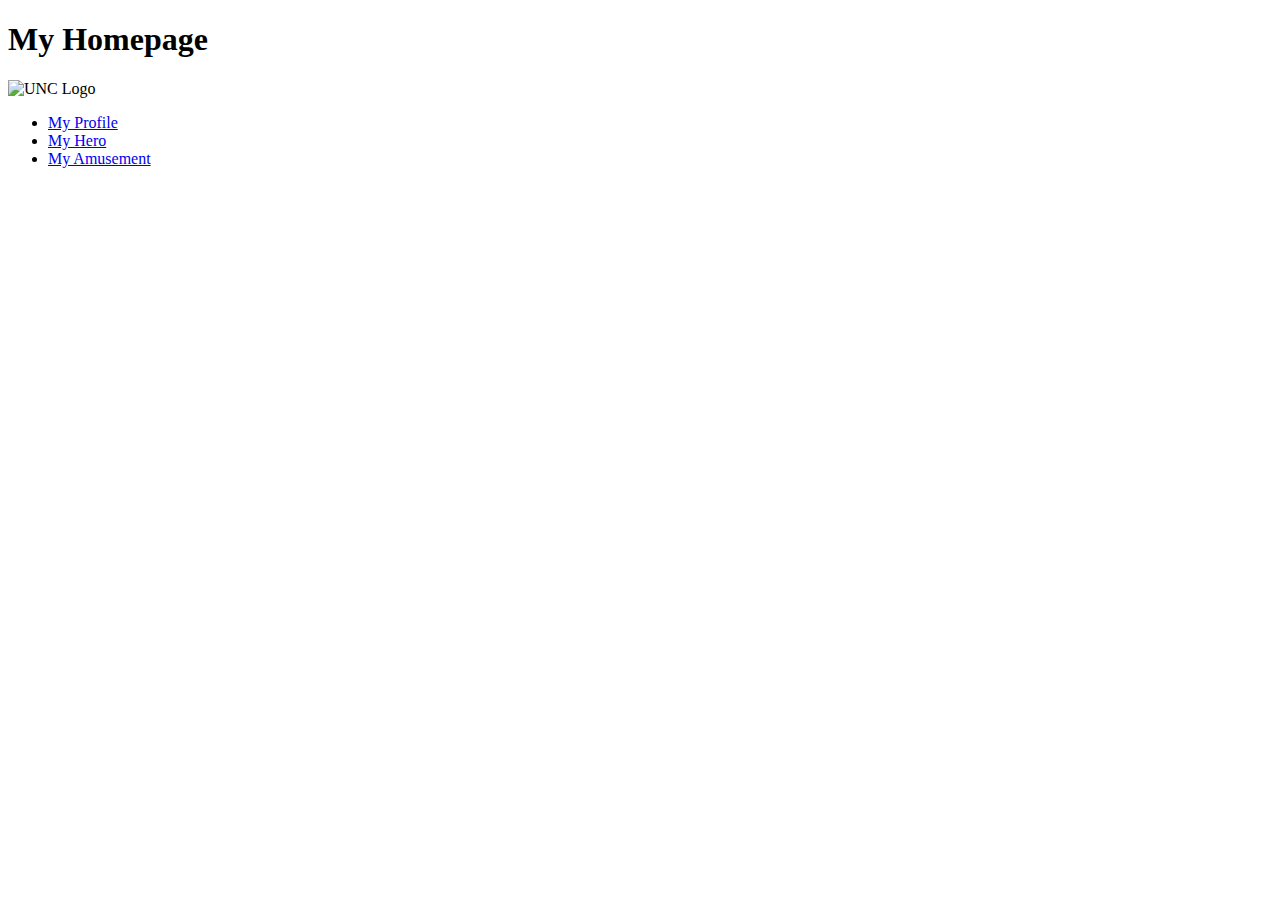
==== index.html @ 1b869fec "Update index.html" ====
<!DOCTYPE html>
<html lang="en">
    <head>
      <meta charset="UTF-8">
      <title>Homepage</title>
    </head>
    <body>
      <h1 class="title">My Homepage</h1>
    <img height="300" src="https://www.unco.edu/marketing-communications/assets/logos/07_unc_bear_block_c.png" alt="UNC Logo">
      <ul>
        <li>
          <a href="profile.html">My Profile</a>
        </li>
        <li>
          <a href="inspire.html">My Hero</a>
        </li>
        <li>
          <a href="amuse.html">My Amusement</a>
        </li>
      </ul>
    </body>
</html>
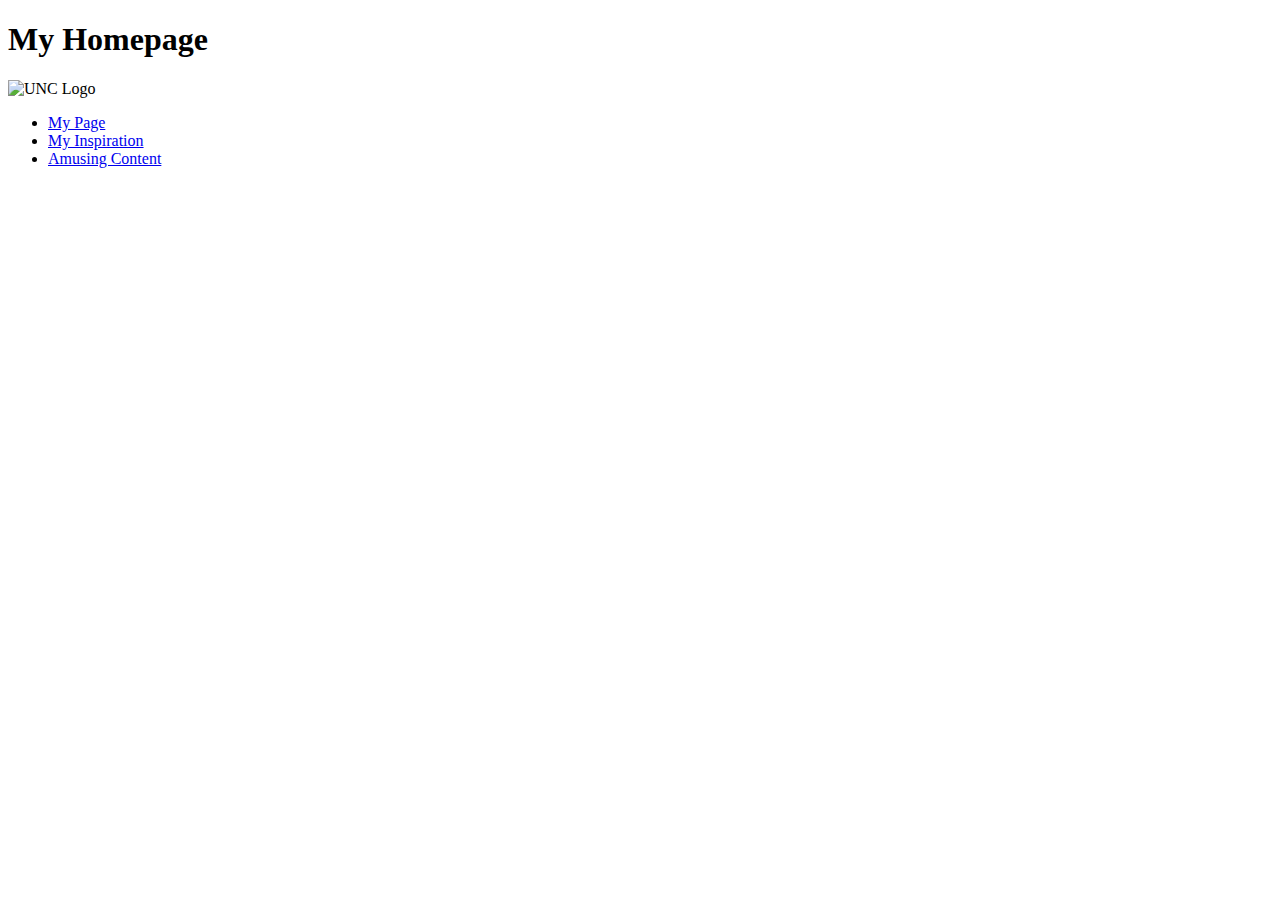
==== commit 3085e33b: "Update index.html" ====
--- a/index.html
+++ b/index.html
@@ -9,13 +9,13 @@
     <img height="300" src="https://www.unco.edu/marketing-communications/assets/logos/07_unc_bear_block_c.png" alt="UNC Logo">
       <ul>
         <li>
-          <a href="profile.html">My Profile</a>
+          <a href="profile.html">My Page</a>
         </li>
         <li>
-          <a href="inspire.html">My Hero</a>
+          <a href="inspire.html">My Inspiration</a>
         </li>
         <li>
-          <a href="amuse.html">My Amusement</a>
+          <a href="amuse.html">Amusing Content</a>
         </li>
       </ul>
     </body>
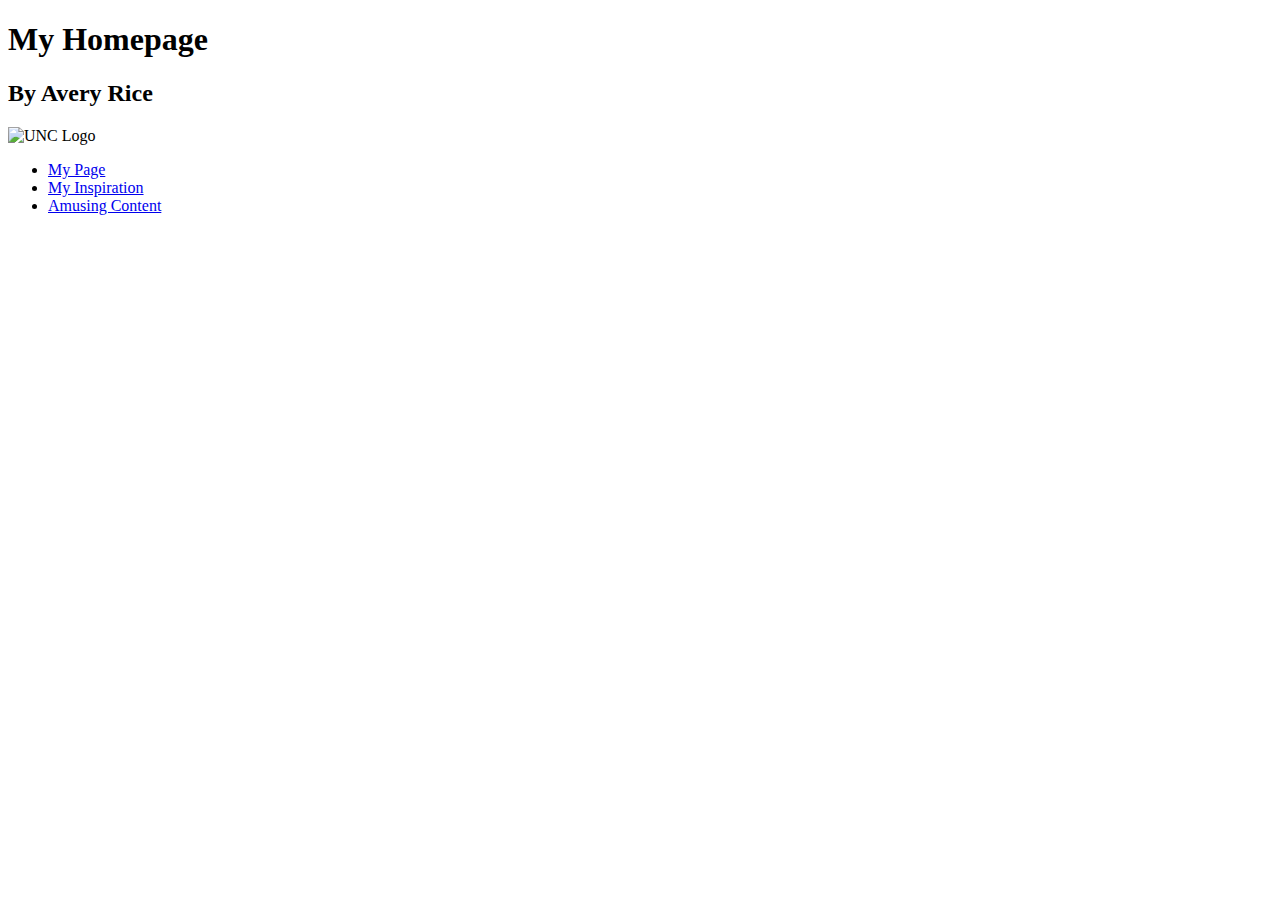
==== commit 75eef262: "Update index.html" ====
--- a/index.html
+++ b/index.html
@@ -6,6 +6,7 @@
     </head>
     <body>
       <h1 class="title">My Homepage</h1>
+        <h2>By Avery Rice</h2>
     <img height="300" src="https://www.unco.edu/marketing-communications/assets/logos/07_unc_bear_block_c.png" alt="UNC Logo">
       <ul>
         <li>
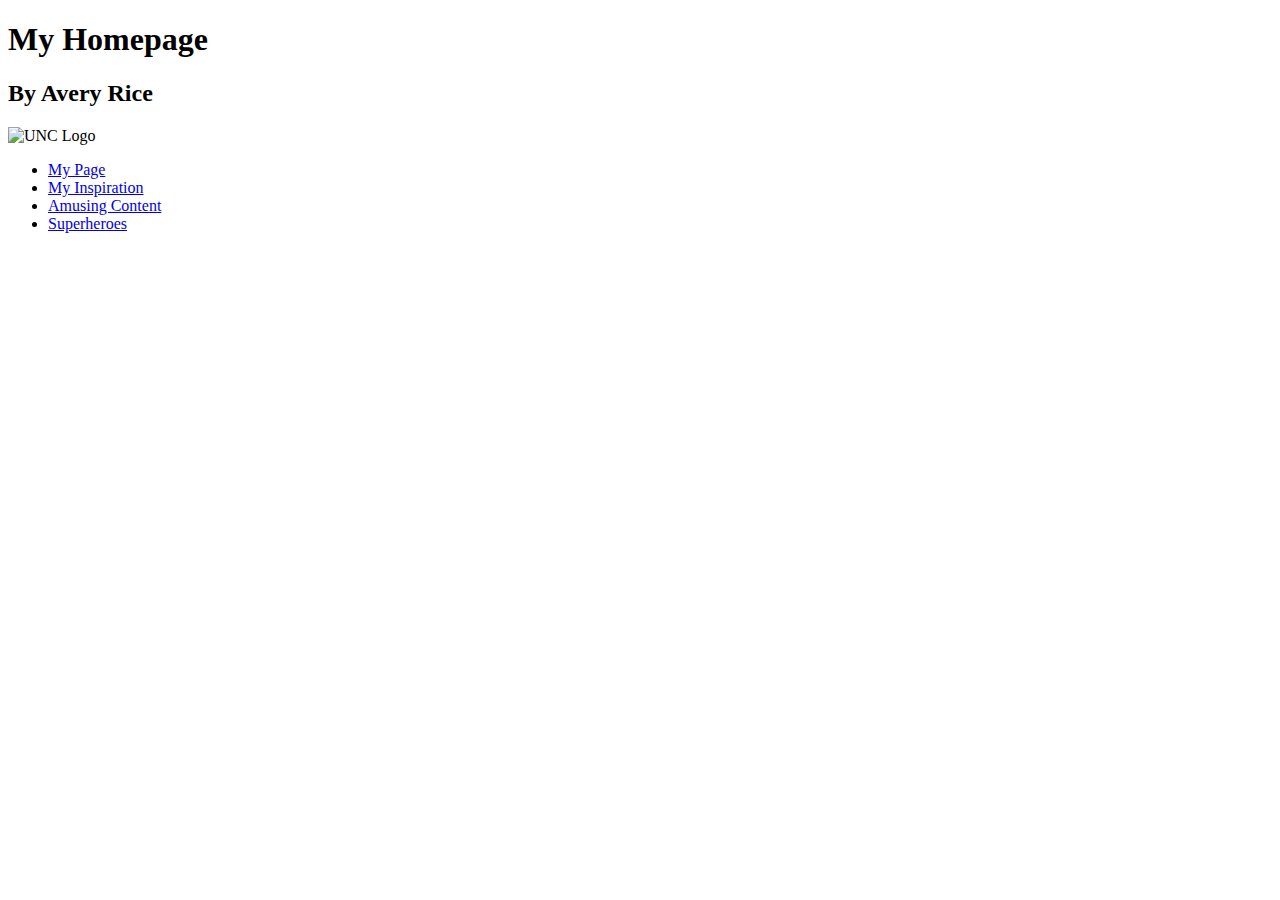
==== commit c5f9aef6: "Update index.html" ====
--- a/index.html
+++ b/index.html
@@ -18,6 +18,9 @@
         <li>
           <a href="amuse.html">Amusing Content</a>
         </li>
+          <li>
+           <a href="superhero.html">Superheroes</a>   
+          </li>
       </ul>
     </body>
 </html>
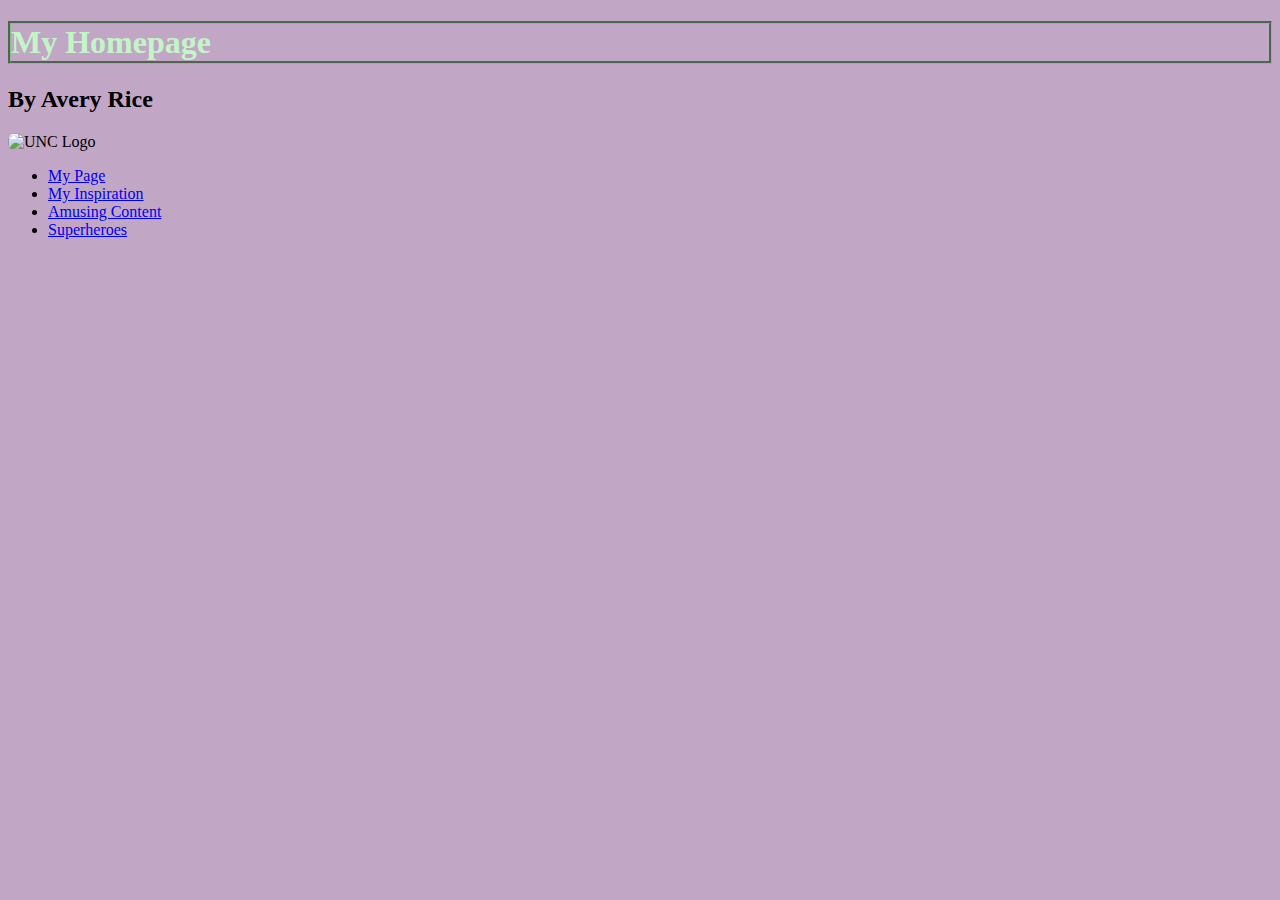
==== commit 9ad3368f: "Update index.html" ====
--- a/index.html
+++ b/index.html
@@ -2,6 +2,8 @@
 <html lang="en">
     <head>
       <meta charset="UTF-8">
+         <link rel="stylesheet" href="/css/main.css">
+        <meta name="viewport" content="width=device-width, initial-scale=1.0">
       <title>Homepage</title>
     </head>
     <body>
--- a/css/main.css
+++ b/css/main.css
@@ -0,0 +1,12 @@
+body {
+  background-color: #C2A6C6;
+}
+h1 {
+  color: #C2F6C6;
+  font-family: "Copperplate", fantasy;
+  border-style: groove;
+  border-color: #8CBB8F;
+}
+img {
+  border-radius: 8px;
+}
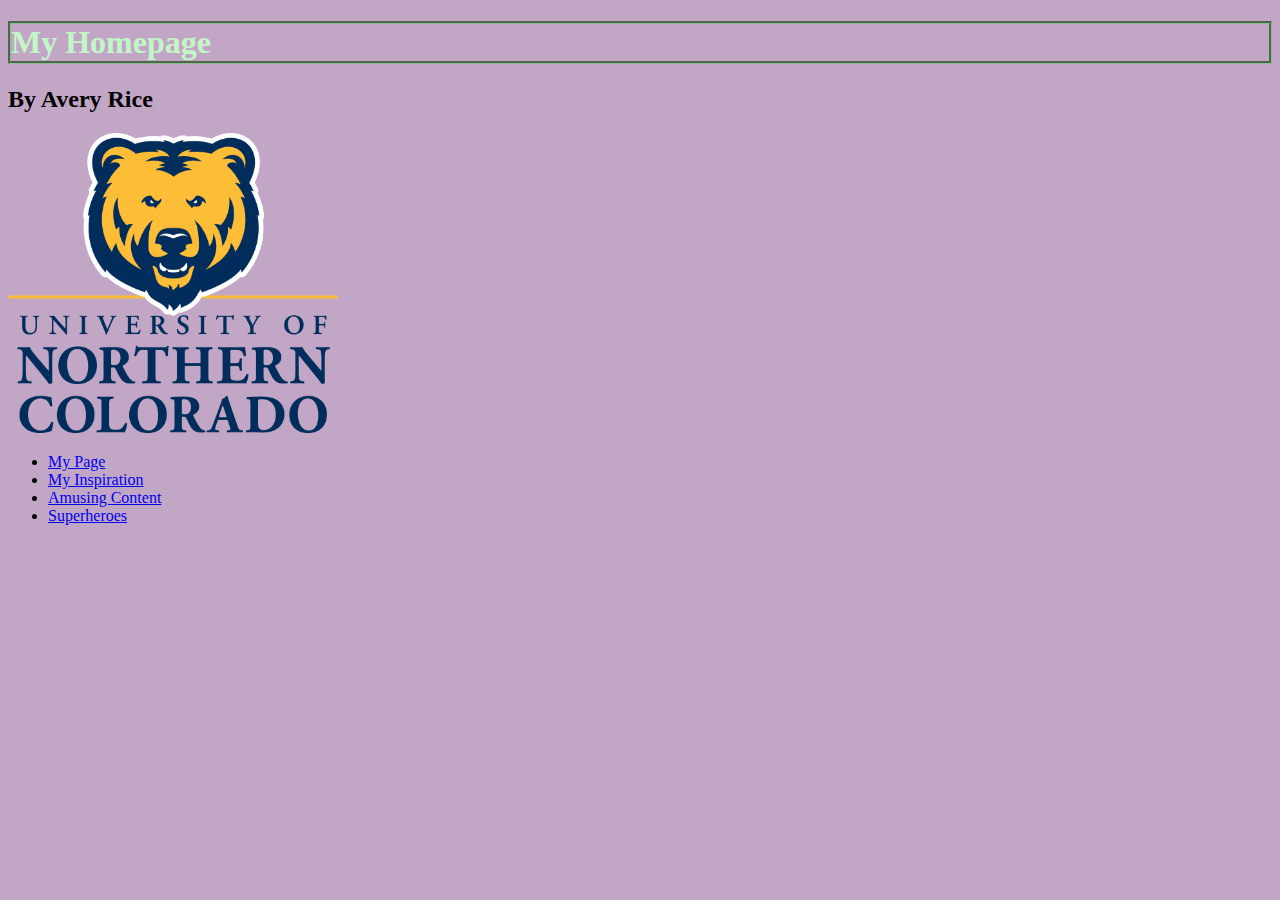
==== commit d9d0220f: "Update index.html" ====
--- a/index.html
+++ b/index.html
@@ -9,7 +9,7 @@
     <body>
       <h1 class="title">My Homepage</h1>
         <h2>By Avery Rice</h2>
-    <img height="300" src="https://www.unco.edu/marketing-communications/assets/logos/07_unc_bear_block_c.png" alt="UNC Logo">
+    <img height="300" src="https://rice1606.github.io/images/bearlogo (1).png" alt="UNC Logo">
       <ul>
         <li>
           <a href="profile.html">My Page</a>
